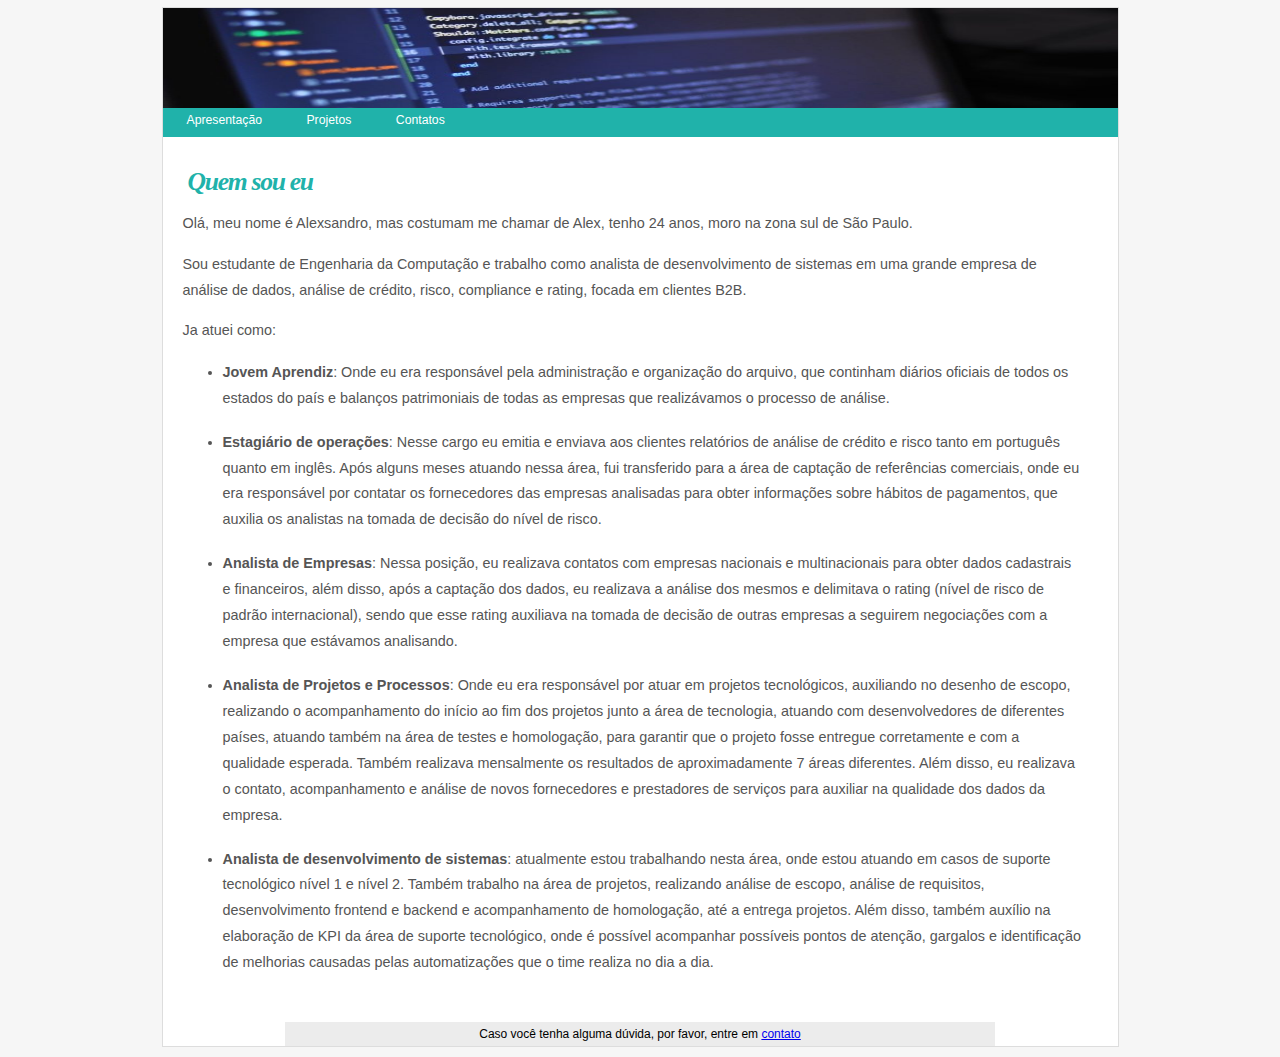
==== index.html @ fc436164 "organized imagens into folder and update subtitles" ====
<!doctype html>
<html lang="pt-br">
    <head>
        <meta charset="UTF-8">
        <title>Alexsandro Valêncio</title>
        
		<style>
            html { background-color:#F6F6F6 }
            
            #principal { width:955px; margin:-1px auto 10px; border:1px solid #ddd; background-color:#FFF; font-family:Arial, Helvetica, sans-serif }
            #topo { width:1000px; height:95px }
            
            #navegacao { width: 955px; background-color:lightseagreen }
            #navegacao ul { list-style:none; margin:0; padding:4px }
            #navegacao ul li { display:inline-block }
            #navegacao ul li a { font-size: 0.85em; text-decoration: none; color: #FFF; padding: 4px 20px }
            #navegacao ul li a:hover { background-color: lightseagreen }
            
            #artigo { float:left; margin:30px 20px; width:900px }
            #apoio { float:right; width:300px; margin-top:30px }		
            #rodape { clear:both; width:700px; margin:0 auto; font-size:0.75em; text-align:center; background-color:#ECECEC; padding:5px }
            
            h1, h4 { font-family:Georgia, "Times New Roman", Times, serif; color:lightseagreen; font-style:italic; letter-spacing:-0.05em }
            h1 { font-size:2.6em; margin:0 5px; }
            h4 { font-size:1.6em; margin:0 5px; }
            p, li { font-family:"Trebuchet MS", Arial, Helvetica, sans-serif; font-size:0.9em; color:#555; line-height:1.8 }
        </style>        
    
    </head>

    <body>
        
        <div id="principal">
    
            <div id="topo">
                <img src="./Imagens/topo_principal2.jpg" height="100" width="955">
            </div>

            <div id="navegacao">
                <ul>
                  <li><a href="index.html">Apresentação</a></li>
                  <li><a href="Projetos.html">Projetos</a></li>
                  <li><a href="Contato.html">Contatos</a></li>                  
                </ul>
            </div>

            <div id="artigo">
                <h4>Quem sou eu</h4>
                <p>Olá, meu nome é Alexsandro, mas costumam me chamar de Alex, tenho 24 anos, moro na zona sul de São Paulo.</p>
                <p>Sou estudante de Engenharia da Computação e trabalho como analista de desenvolvimento de sistemas em uma grande empresa de análise de dados, análise de crédito, risco, compliance e rating, focada em clientes B2B.</p>
                <p> Ja atuei como:</p>
                <ul>
                    <li><b>Jovem Aprendiz</b>: Onde eu era responsável pela administração e organização do arquivo, que continham diários oficiais de todos os estados do país e balanços patrimoniais de todas as empresas que realizávamos o processo de análise.</li>
                    <br>
                    <li><b>Estagiário de operações</b>: Nesse cargo eu emitia e enviava aos clientes relatórios de análise de crédito e risco tanto em português quanto em inglês. Após alguns meses atuando nessa área, fui transferido para a área de captação de referências comerciais, onde eu era responsável por contatar os fornecedores das empresas analisadas para obter informações sobre hábitos de pagamentos, que auxilia os analistas na tomada de decisão do nível de risco.</li>
                    <br>
                    <li><b>Analista de Empresas</b>: Nessa posição, eu realizava contatos com empresas nacionais e multinacionais para obter dados cadastrais e financeiros, além disso, após a captação dos dados, eu realizava a análise dos mesmos e delimitava o rating (nível de risco de padrão internacional), sendo que esse rating auxiliava na tomada de decisão de outras empresas a seguirem negociações com a empresa que estávamos analisando.</li>
                    <br>
                    <li><b>Analista de Projetos e Processos</b>: Onde eu era responsável por atuar em projetos tecnológicos, auxiliando no desenho de escopo, realizando o acompanhamento do início ao fim dos projetos junto a área de tecnologia, atuando com desenvolvedores de diferentes países, atuando também na área de testes e homologação, para garantir que o projeto fosse entregue corretamente e com a qualidade esperada. Também realizava mensalmente os resultados de aproximadamente 7 áreas diferentes. Além disso, eu realizava o contato, acompanhamento e análise de novos fornecedores e prestadores de serviços para auxiliar na qualidade dos dados da empresa.</li>
                    <br>
                    <li><b>Analista de desenvolvimento de sistemas</b>: atualmente estou trabalhando nesta área, onde estou atuando em casos de suporte tecnológico nível 1 e nível 2. Também trabalho na área de projetos, realizando análise de escopo, análise de requisitos, desenvolvimento frontend e backend e acompanhamento de homologação, até a entrega projetos. Além disso, também auxílio na elaboração de KPI da área de suporte tecnológico, onde é possível acompanhar possíveis pontos de atenção, gargalos e identificação de melhorias causadas pelas automatizações que o time realiza no dia a dia.</li>
                </ul>
            </div>
            <div id="rodape">Caso você tenha alguma dúvida, por favor, entre em <a href="Contato.html">contato</a></div>
    
        </div>
    </body>

</html>
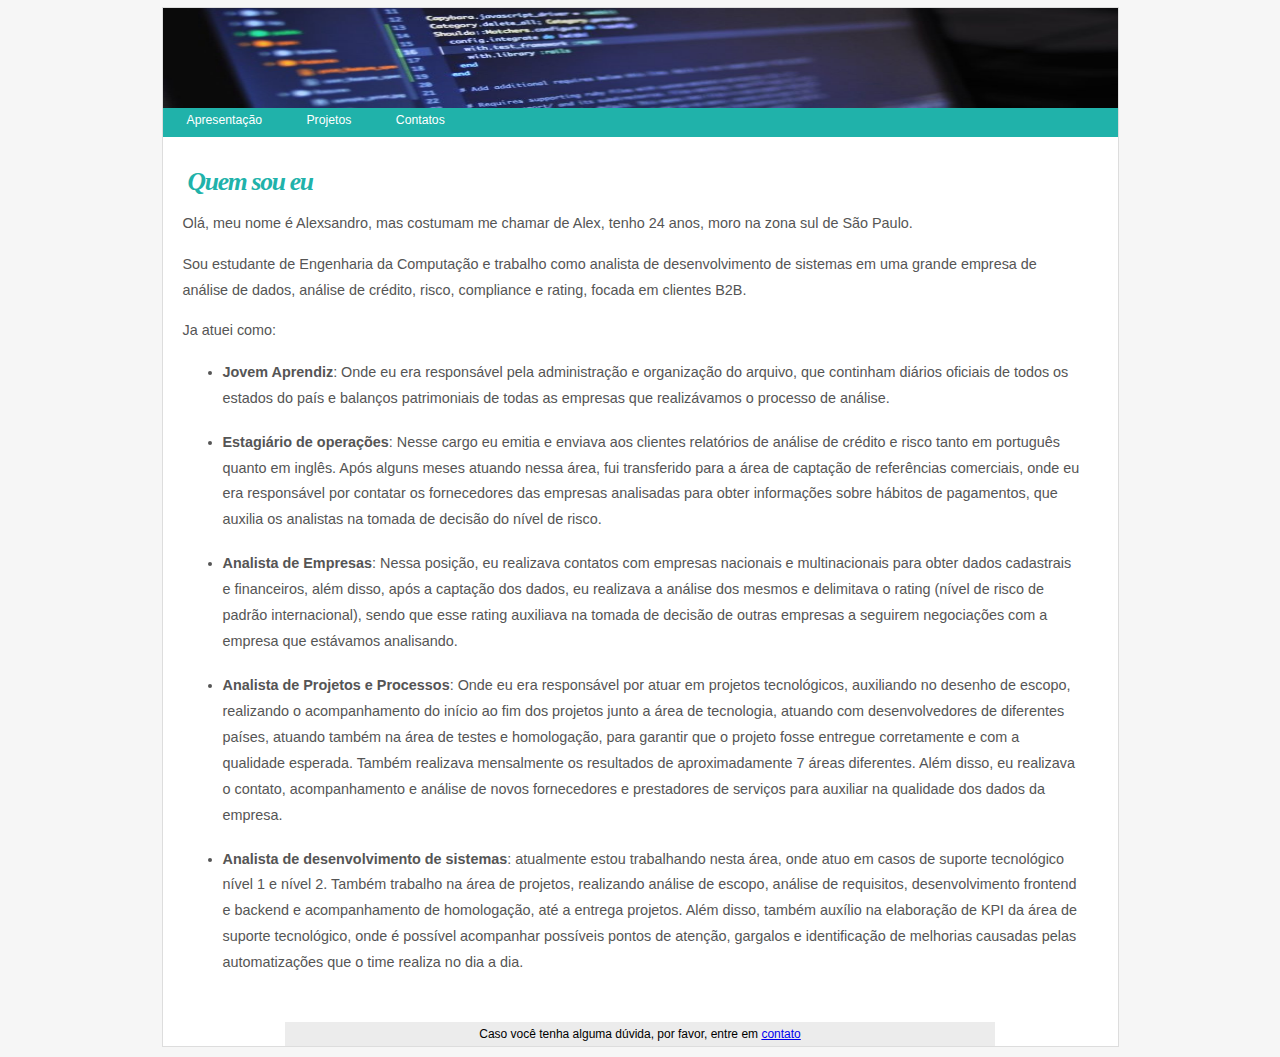
==== commit b0b3cd9f: "update subtitles" ====
--- a/index.html
+++ b/index.html
@@ -58,7 +58,7 @@
                     <br>
                     <li><b>Analista de Projetos e Processos</b>: Onde eu era responsável por atuar em projetos tecnológicos, auxiliando no desenho de escopo, realizando o acompanhamento do início ao fim dos projetos junto a área de tecnologia, atuando com desenvolvedores de diferentes países, atuando também na área de testes e homologação, para garantir que o projeto fosse entregue corretamente e com a qualidade esperada. Também realizava mensalmente os resultados de aproximadamente 7 áreas diferentes. Além disso, eu realizava o contato, acompanhamento e análise de novos fornecedores e prestadores de serviços para auxiliar na qualidade dos dados da empresa.</li>
                     <br>
-                    <li><b>Analista de desenvolvimento de sistemas</b>: atualmente estou trabalhando nesta área, onde estou atuando em casos de suporte tecnológico nível 1 e nível 2. Também trabalho na área de projetos, realizando análise de escopo, análise de requisitos, desenvolvimento frontend e backend e acompanhamento de homologação, até a entrega projetos. Além disso, também auxílio na elaboração de KPI da área de suporte tecnológico, onde é possível acompanhar possíveis pontos de atenção, gargalos e identificação de melhorias causadas pelas automatizações que o time realiza no dia a dia.</li>
+                    <li><b>Analista de desenvolvimento de sistemas</b>: atualmente estou trabalhando nesta área, onde atuo em casos de suporte tecnológico nível 1 e nível 2. Também trabalho na área de projetos, realizando análise de escopo, análise de requisitos, desenvolvimento frontend e backend e acompanhamento de homologação, até a entrega projetos. Além disso, também auxílio na elaboração de KPI da área de suporte tecnológico, onde é possível acompanhar possíveis pontos de atenção, gargalos e identificação de melhorias causadas pelas automatizações que o time realiza no dia a dia.</li>
                 </ul>
             </div>
             <div id="rodape">Caso você tenha alguma dúvida, por favor, entre em <a href="Contato.html">contato</a></div>
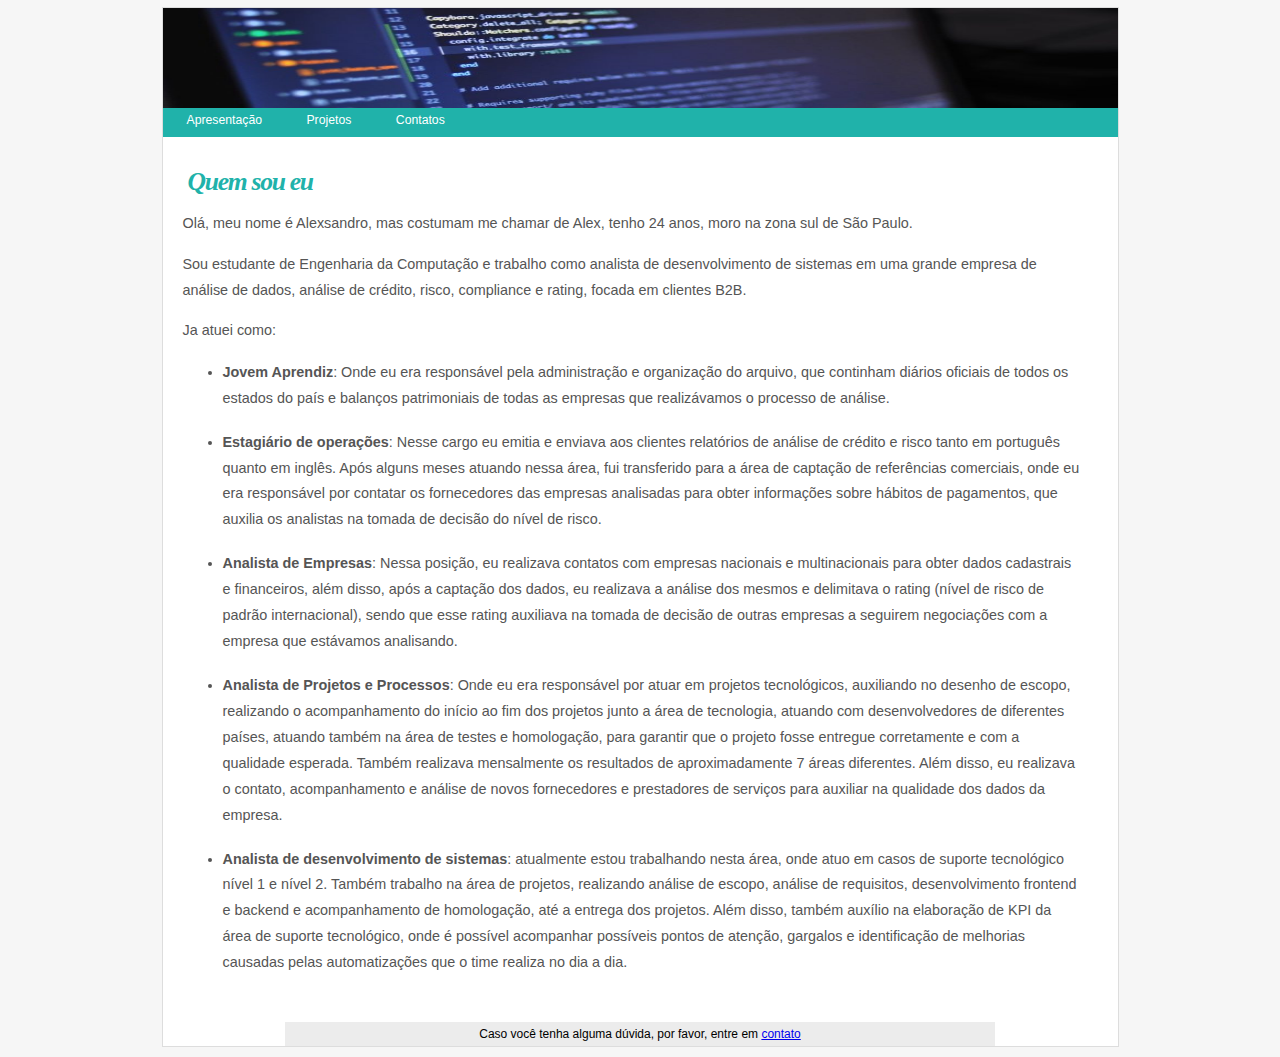
==== commit a6f412a1: "update subtitles" ====
--- a/index.html
+++ b/index.html
@@ -58,7 +58,7 @@
                     <br>
                     <li><b>Analista de Projetos e Processos</b>: Onde eu era responsável por atuar em projetos tecnológicos, auxiliando no desenho de escopo, realizando o acompanhamento do início ao fim dos projetos junto a área de tecnologia, atuando com desenvolvedores de diferentes países, atuando também na área de testes e homologação, para garantir que o projeto fosse entregue corretamente e com a qualidade esperada. Também realizava mensalmente os resultados de aproximadamente 7 áreas diferentes. Além disso, eu realizava o contato, acompanhamento e análise de novos fornecedores e prestadores de serviços para auxiliar na qualidade dos dados da empresa.</li>
                     <br>
-                    <li><b>Analista de desenvolvimento de sistemas</b>: atualmente estou trabalhando nesta área, onde atuo em casos de suporte tecnológico nível 1 e nível 2. Também trabalho na área de projetos, realizando análise de escopo, análise de requisitos, desenvolvimento frontend e backend e acompanhamento de homologação, até a entrega projetos. Além disso, também auxílio na elaboração de KPI da área de suporte tecnológico, onde é possível acompanhar possíveis pontos de atenção, gargalos e identificação de melhorias causadas pelas automatizações que o time realiza no dia a dia.</li>
+                    <li><b>Analista de desenvolvimento de sistemas</b>: atualmente estou trabalhando nesta área, onde atuo em casos de suporte tecnológico nível 1 e nível 2. Também trabalho na área de projetos, realizando análise de escopo, análise de requisitos, desenvolvimento frontend e backend e acompanhamento de homologação, até a entrega dos projetos. Além disso, também auxílio na elaboração de KPI da área de suporte tecnológico, onde é possível acompanhar possíveis pontos de atenção, gargalos e identificação de melhorias causadas pelas automatizações que o time realiza no dia a dia.</li>
                 </ul>
             </div>
             <div id="rodape">Caso você tenha alguma dúvida, por favor, entre em <a href="Contato.html">contato</a></div>
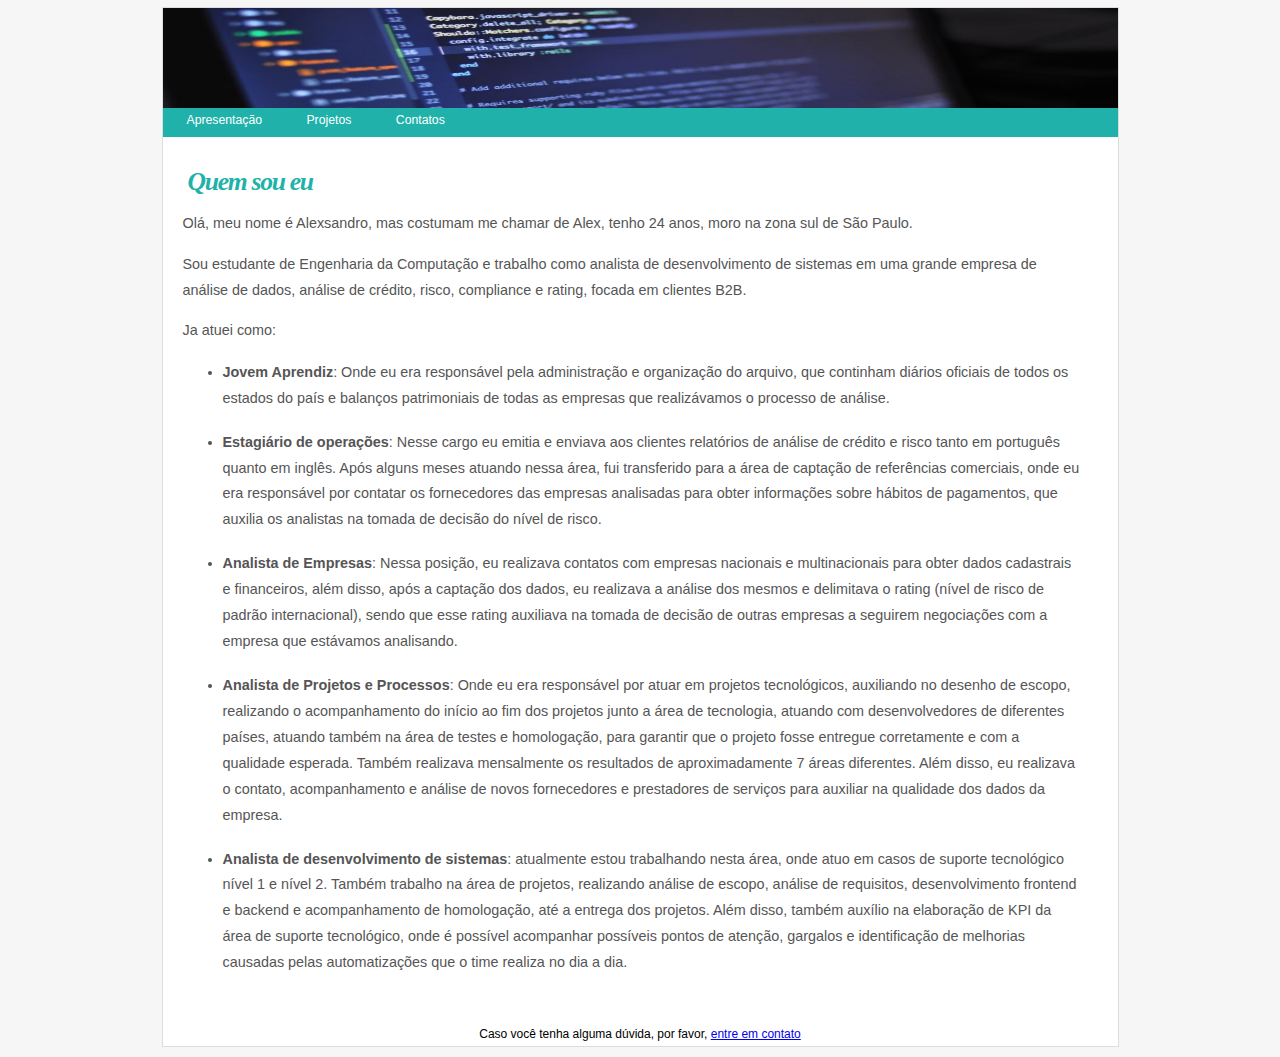
==== commit ea5d28eb: "update "rodape"" ====
--- a/index.html
+++ b/index.html
@@ -18,7 +18,7 @@
             
             #artigo { float:left; margin:30px 20px; width:900px }
             #apoio { float:right; width:300px; margin-top:30px }		
-            #rodape { clear:both; width:700px; margin:0 auto; font-size:0.75em; text-align:center; background-color:#ECECEC; padding:5px }
+            #rodape { clear:both; width:700px; margin:0 auto; font-size:0.75em; text-align:center; background-color: #FFF; padding:5px }
             
             h1, h4 { font-family:Georgia, "Times New Roman", Times, serif; color:lightseagreen; font-style:italic; letter-spacing:-0.05em }
             h1 { font-size:2.6em; margin:0 5px; }
@@ -61,7 +61,7 @@
                     <li><b>Analista de desenvolvimento de sistemas</b>: atualmente estou trabalhando nesta área, onde atuo em casos de suporte tecnológico nível 1 e nível 2. Também trabalho na área de projetos, realizando análise de escopo, análise de requisitos, desenvolvimento frontend e backend e acompanhamento de homologação, até a entrega dos projetos. Além disso, também auxílio na elaboração de KPI da área de suporte tecnológico, onde é possível acompanhar possíveis pontos de atenção, gargalos e identificação de melhorias causadas pelas automatizações que o time realiza no dia a dia.</li>
                 </ul>
             </div>
-            <div id="rodape">Caso você tenha alguma dúvida, por favor, entre em <a href="Contato.html">contato</a></div>
+            <div id="rodape">Caso você tenha alguma dúvida, por favor, <a href="Contato.html">entre em contato</a></div>
     
         </div>
     </body>
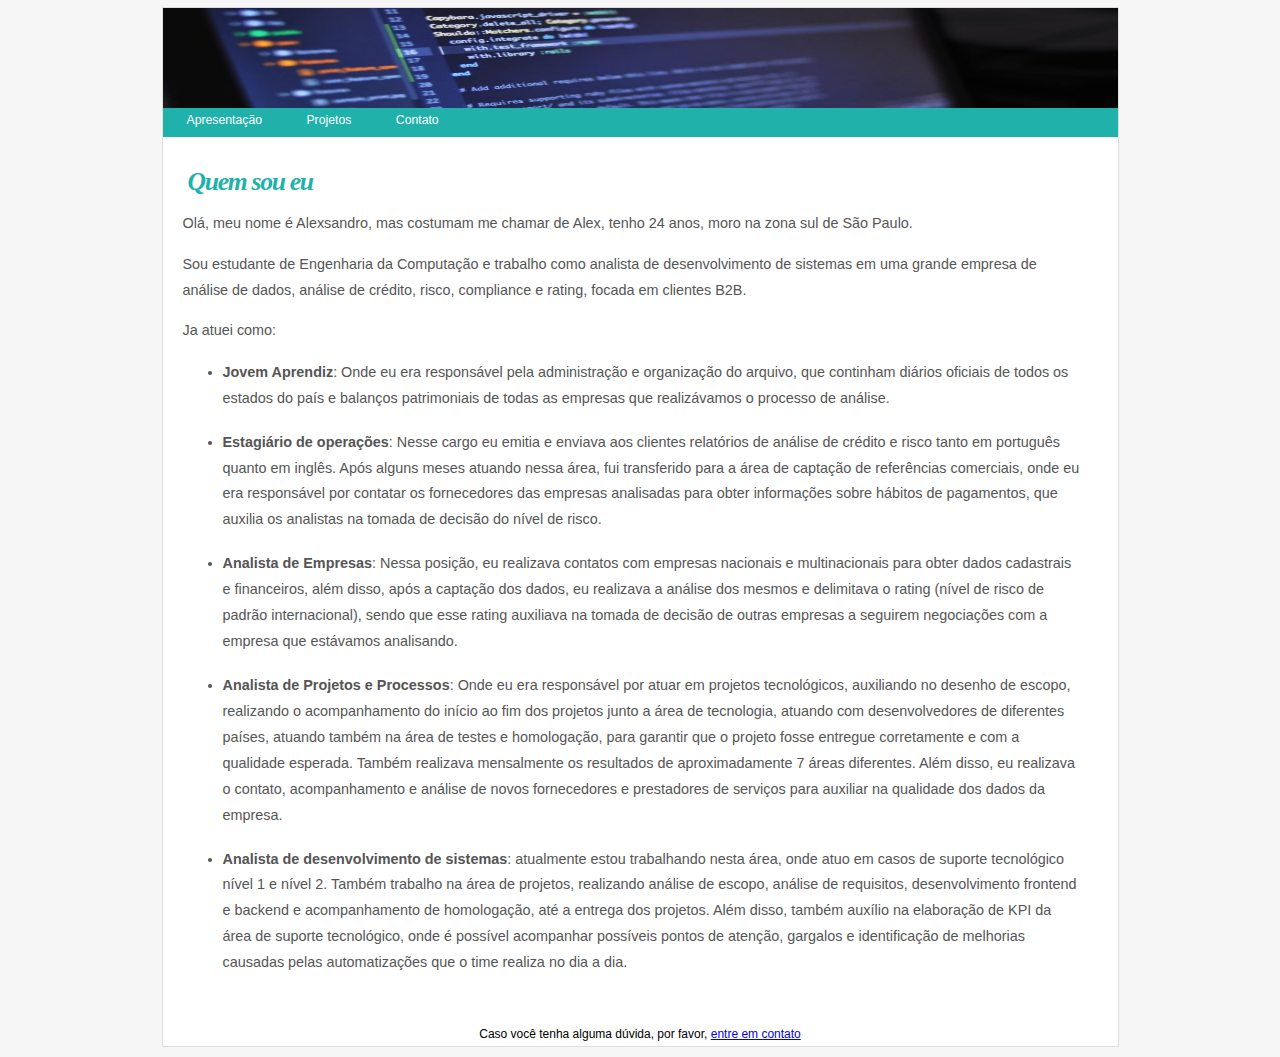
==== commit 3808ee73: "update label "Contato"" ====
--- a/index.html
+++ b/index.html
@@ -40,7 +40,7 @@
                 <ul>
                   <li><a href="index.html">Apresentação</a></li>
                   <li><a href="Projetos.html">Projetos</a></li>
-                  <li><a href="Contato.html">Contatos</a></li>                  
+                  <li><a href="Contato.html">Contato</a></li>                  
                 </ul>
             </div>
 
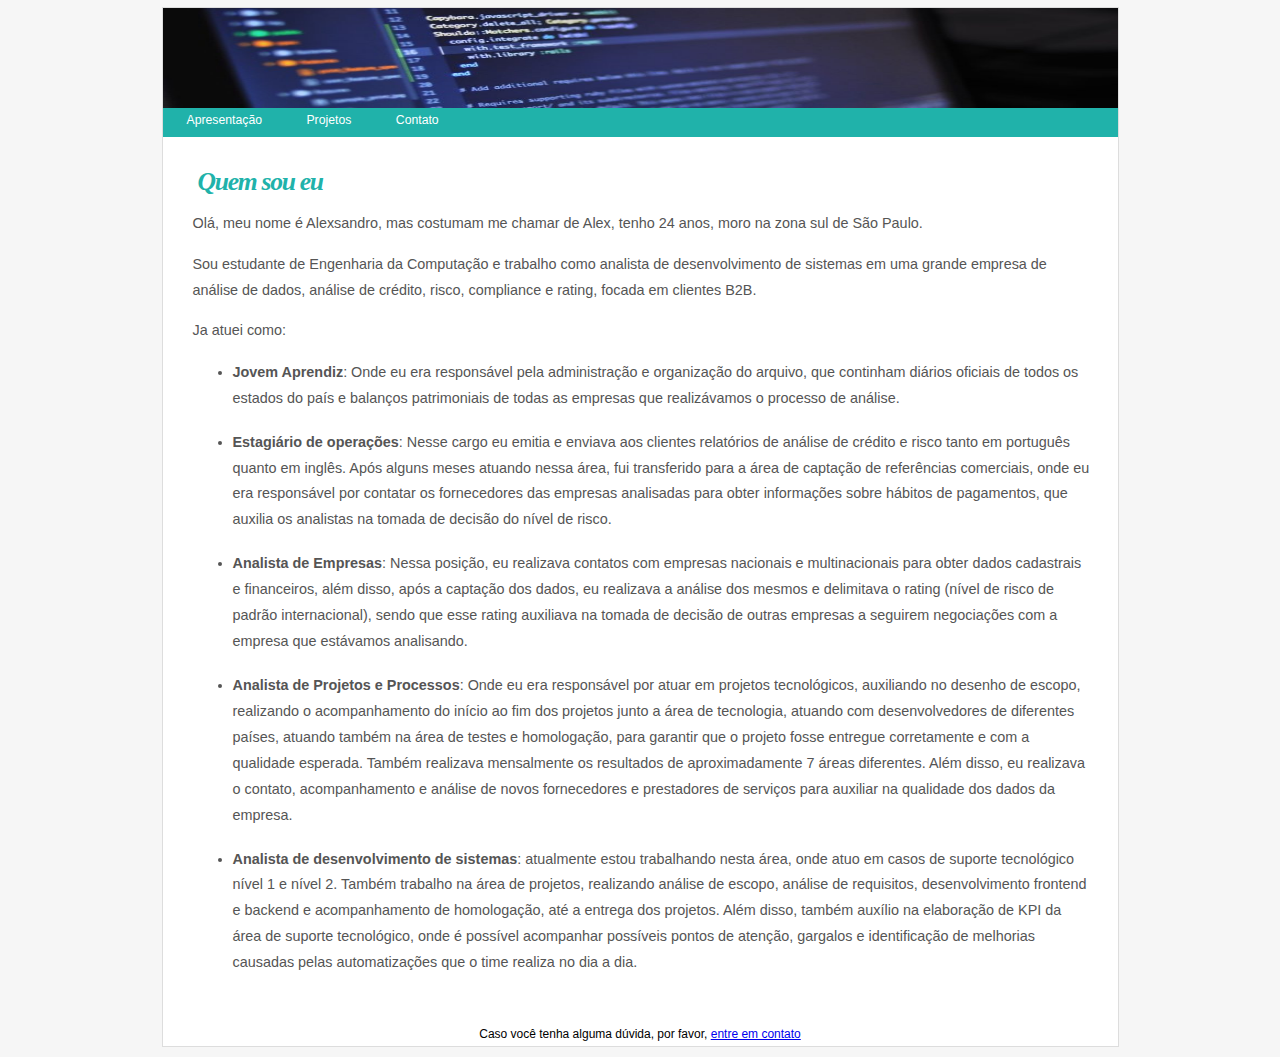
==== commit c7f411d2: "update css - artigo" ====
--- a/index.html
+++ b/index.html
@@ -2,6 +2,9 @@
 <html lang="pt-br">
     <head>
         <meta charset="UTF-8">
+        <meta name="description"    content="Personal website">
+        <meta name="keywords"       content="Site Pessoal, Site, website, frontend, front-end, front end, Alexsandro, Ferreira, Guimarães, Valêncio, HTML, CSS, JavaScript, desenvolvedor">
+        <meta name="author"         content="Alexsandro Ferreira Guimarães Valêncio">
         <title>Alexsandro Valêncio</title>
         
 		<style>
@@ -16,15 +19,18 @@
             #navegacao ul li a { font-size: 0.85em; text-decoration: none; color: #FFF; padding: 4px 20px }
             #navegacao ul li a:hover { background-color: lightseagreen }
             
-            #artigo { float:left; margin:30px 20px; width:900px }
-            #apoio { float:right; width:300px; margin-top:30px }		
-            #rodape { clear:both; width:700px; margin:0 auto; font-size:0.75em; text-align:center; background-color: #FFF; padding:5px }
+            #artigo { float:left; margin:30px; width:900px }
+            #apoio { float:left; width:300px; margin-top:30px }		
+            #rodape { clear:both; width:700px; margin:0 auto; font-size:0.75em; text-align:center; background-color:#FFF; padding:5px }
             
+            #artigoRight { float:right; margin:30px 20px; width:900px }
+            #rodape { clear:both; width:700px; margin:0 auto; font-size:0.75em; text-align:center; background-color:#FFF; padding:5px }
+
             h1, h4 { font-family:Georgia, "Times New Roman", Times, serif; color:lightseagreen; font-style:italic; letter-spacing:-0.05em }
             h1 { font-size:2.6em; margin:0 5px; }
             h4 { font-size:1.6em; margin:0 5px; }
             p, li { font-family:"Trebuchet MS", Arial, Helvetica, sans-serif; font-size:0.9em; color:#555; line-height:1.8 }
-        </style>        
+        </style>  
     
     </head>
 
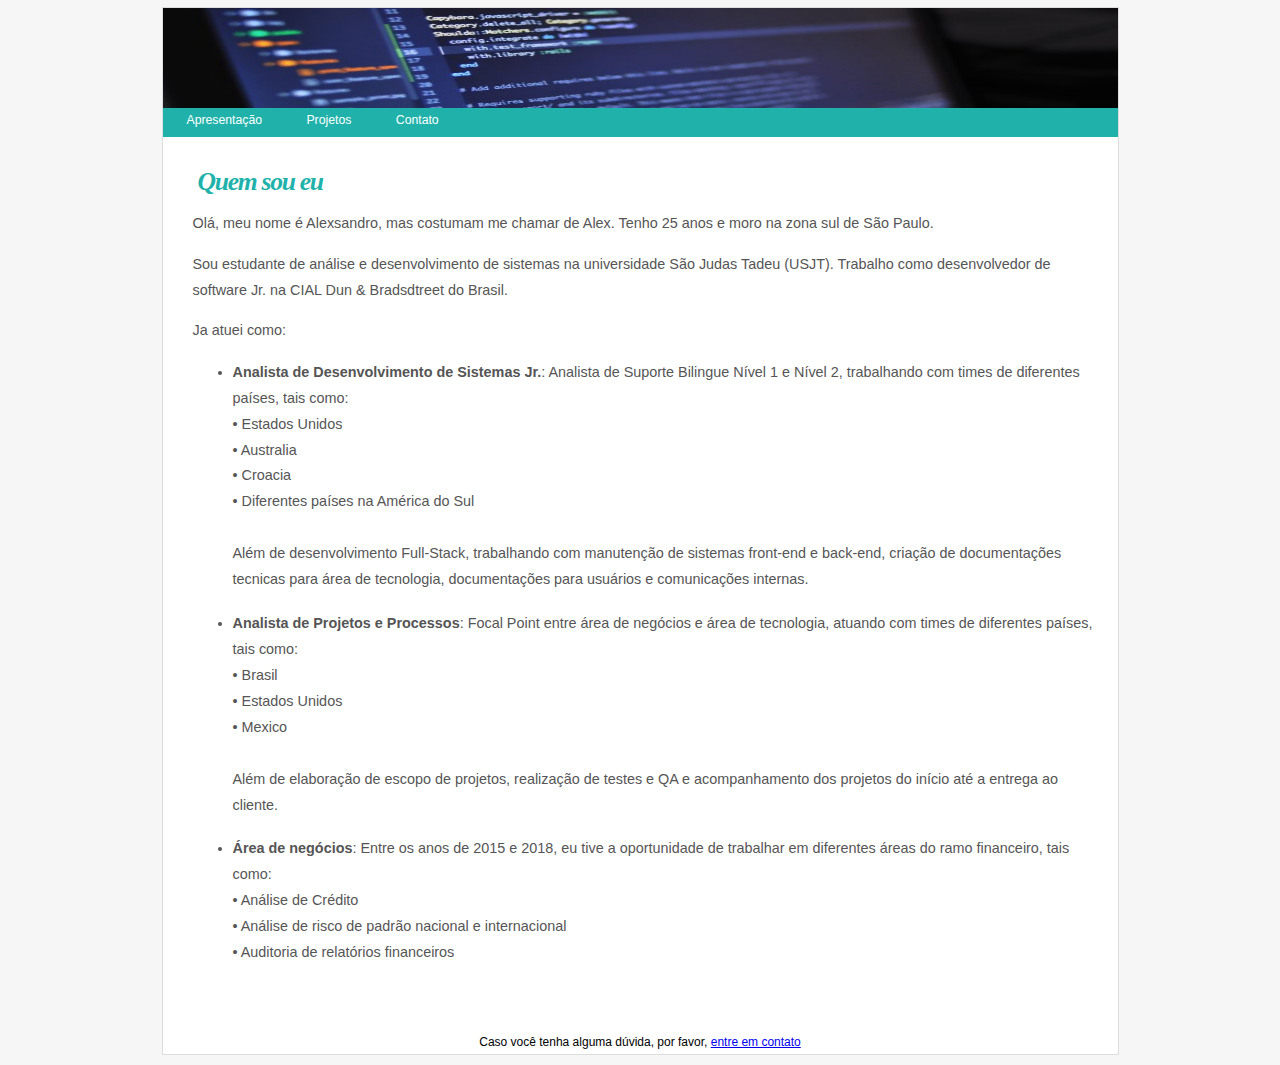
==== commit 66005121: "update "Quem sou eu" section" ====
--- a/index.html
+++ b/index.html
@@ -3,41 +3,111 @@
     <head>
         <meta charset="UTF-8">
         <meta name="description"    content="Personal website">
-        <meta name="keywords"       content="Site Pessoal, Site, website, frontend, front-end, front end, Alexsandro, Ferreira, Guimarães, Valêncio, HTML, CSS, JavaScript, desenvolvedor">
-        <meta name="author"         content="Alexsandro Ferreira Guimarães Valêncio">
+        <meta name="keywords"       content="Site Pessoal, Site, website, 
+                                            frontend, front-end, front end, 
+                                            Alexsandro, Ferreira, Guimarães, 
+                                            Valêncio, HTML, CSS, JavaScript, 
+                                            desenvolvedor">
+        <meta name="author"         content="Alexsandro Ferreira Guimarães 
+                                            Valêncio">
         <title>Alexsandro Valêncio</title>
         
 		<style>
-            html { background-color:#F6F6F6 }
+            html { background-color: #F6F6F6 }
             
-            #principal { width:955px; margin:-1px auto 10px; border:1px solid #ddd; background-color:#FFF; font-family:Arial, Helvetica, sans-serif }
-            #topo { width:1000px; height:95px }
+            #principal { 
+                width: 955px; 
+                margin: -1px auto 10px; 
+                border:1px solid  #ddd; 
+                background-color: #FFF; 
+                font-family: Arial, Helvetica, sans-serif 
+            }
+            #topo { 
+                width: 1000px; 
+                height: 95px 
+            }
             
-            #navegacao { width: 955px; background-color:lightseagreen }
-            #navegacao ul { list-style:none; margin:0; padding:4px }
-            #navegacao ul li { display:inline-block }
-            #navegacao ul li a { font-size: 0.85em; text-decoration: none; color: #FFF; padding: 4px 20px }
+            #navegacao { 
+                width: 955px; 
+                background-color: lightseagreen 
+            }
+            #navegacao ul { 
+                list-style: none; 
+                margin: 0; 
+                padding: 4px 
+            }
+            #navegacao ul li { 
+                display: inline-block 
+            }
+            #navegacao ul li a { 
+                font-size: 0.85em; 
+                text-decoration: none; 
+                color: #FFF; 
+                padding: 4px 20px 
+            }
             #navegacao ul li a:hover { background-color: lightseagreen }
             
-            #artigo { float:left; margin:30px; width:900px }
-            #apoio { float:left; width:300px; margin-top:30px }		
-            #rodape { clear:both; width:700px; margin:0 auto; font-size:0.75em; text-align:center; background-color:#FFF; padding:5px }
+            #artigo { 
+                float: left; 
+                margin: 30px; 
+                width: 900px 
+            }
+            #apoio { 
+                float: left; 
+                width: 300px; 
+                margin-top: 30px 
+            }		
+            #rodape { 
+                clear: both; 
+                width: 700px; 
+                margin: 0 auto; 
+                font-size: 0.75em; 
+                text-align: center; 
+                background-color: #FFF; 
+                padding: 5px 
+            }
             
-            #artigoRight { float:right; margin:30px 20px; width:900px }
-            #rodape { clear:both; width:700px; margin:0 auto; font-size:0.75em; text-align:center; background-color:#FFF; padding:5px }
+            #artigoRight { 
+                float: right; 
+                margin: 30px 20px; 
+                width: 900px
+            }
+            #rodape { 
+                clear: both; 
+                width: 700px; 
+                margin: 0 auto; 
+                font-size: 0.75em; 
+                text-align: center; 
+                background-color: #FFF; 
+                padding: 5px 
+            }
 
-            h1, h4 { font-family:Georgia, "Times New Roman", Times, serif; color:lightseagreen; font-style:italic; letter-spacing:-0.05em }
-            h1 { font-size:2.6em; margin:0 5px; }
-            h4 { font-size:1.6em; margin:0 5px; }
-            p, li { font-family:"Trebuchet MS", Arial, Helvetica, sans-serif; font-size:0.9em; color:#555; line-height:1.8 }
+            h1, h4 { 
+                font-family: Georgia, "Times New Roman", Times, serif; 
+                color: lightseagreen; 
+                font-style: italic; 
+                letter-spacing: -0.05em 
+            }
+            h1 { 
+                font-size: 2.6em; 
+                margin: 0 5px; 
+            }
+            h4 { 
+                font-size: 1.6em; 
+                margin: 0 5px; 
+            }
+            p, li { 
+                font-family: "Trebuchet MS", Arial, Helvetica, sans-serif; 
+                font-size: 0.9em; 
+                color: #555; 
+                line-height: 1.8 
+            }
         </style>  
     
     </head>
 
     <body>
-        
         <div id="principal">
-    
             <div id="topo">
                 <img src="./Imagens/topo_principal2.jpg" height="100" width="955">
             </div>
@@ -52,24 +122,55 @@
 
             <div id="artigo">
                 <h4>Quem sou eu</h4>
-                <p>Olá, meu nome é Alexsandro, mas costumam me chamar de Alex, tenho 24 anos, moro na zona sul de São Paulo.</p>
-                <p>Sou estudante de Engenharia da Computação e trabalho como analista de desenvolvimento de sistemas em uma grande empresa de análise de dados, análise de crédito, risco, compliance e rating, focada em clientes B2B.</p>
+                <p>Olá, meu nome é Alexsandro, mas costumam me chamar de Alex. 
+                    Tenho 25 anos e moro na zona sul de São Paulo.</p>
+                <p>Sou estudante de análise e desenvolvimento de sistemas na 
+                    universidade São Judas Tadeu (USJT). Trabalho como 
+                    desenvolvedor de software Jr. na CIAL Dun & Bradsdtreet do 
+                    Brasil.</p>
                 <p> Ja atuei como:</p>
                 <ul>
-                    <li><b>Jovem Aprendiz</b>: Onde eu era responsável pela administração e organização do arquivo, que continham diários oficiais de todos os estados do país e balanços patrimoniais de todas as empresas que realizávamos o processo de análise.</li>
+                    <li><b>Analista de Desenvolvimento de Sistemas Jr.</b>: 
+                        Analista de Suporte Bilingue Nível 1 e Nível 2, 
+                        trabalhando com times de diferentes países, tais como:
+                        <br>
+                        • Estados Unidos<br>
+                        • Australia<br>
+                        • Croacia<br>
+                        • Diferentes países na América do Sul<br><br>
+                        
+                        Além de desenvolvimento Full-Stack, trabalhando com 
+                        manutenção de sistemas front-end e back-end, criação de 
+                        documentações tecnicas para área de tecnologia, 
+                        documentações para usuários e comunicações internas.<br>
+                    </li>
                     <br>
-                    <li><b>Estagiário de operações</b>: Nesse cargo eu emitia e enviava aos clientes relatórios de análise de crédito e risco tanto em português quanto em inglês. Após alguns meses atuando nessa área, fui transferido para a área de captação de referências comerciais, onde eu era responsável por contatar os fornecedores das empresas analisadas para obter informações sobre hábitos de pagamentos, que auxilia os analistas na tomada de decisão do nível de risco.</li>
+                    <li><b>Analista de Projetos e Processos</b>: 
+                        Focal Point entre área de negócios e área de tecnologia, 
+                        atuando com times de diferentes países, tais como: <br>
+                        • Brasil <br>
+                        • Estados Unidos <br>
+                        • Mexico <br>
+                        <br>
+                        
+                        Além de elaboração de escopo de projetos, realização de 
+                        testes e QA e acompanhamento dos projetos do início até 
+                        a entrega ao cliente.
+                    </li>
+                    <br><li><b>Área de negócios</b>: Entre os anos de 2015 e 
+                        2018, eu tive a oportunidade de trabalhar em diferentes 
+                        áreas do ramo financeiro, tais como: <br>
+                        • Análise de Crédito<br>
+                        • Análise de risco de padrão nacional e internacional <br>
+                        • Auditoria de relatórios financeiros <br>
+                    </li>
                     <br>
-                    <li><b>Analista de Empresas</b>: Nessa posição, eu realizava contatos com empresas nacionais e multinacionais para obter dados cadastrais e financeiros, além disso, após a captação dos dados, eu realizava a análise dos mesmos e delimitava o rating (nível de risco de padrão internacional), sendo que esse rating auxiliava na tomada de decisão de outras empresas a seguirem negociações com a empresa que estávamos analisando.</li>
-                    <br>
-                    <li><b>Analista de Projetos e Processos</b>: Onde eu era responsável por atuar em projetos tecnológicos, auxiliando no desenho de escopo, realizando o acompanhamento do início ao fim dos projetos junto a área de tecnologia, atuando com desenvolvedores de diferentes países, atuando também na área de testes e homologação, para garantir que o projeto fosse entregue corretamente e com a qualidade esperada. Também realizava mensalmente os resultados de aproximadamente 7 áreas diferentes. Além disso, eu realizava o contato, acompanhamento e análise de novos fornecedores e prestadores de serviços para auxiliar na qualidade dos dados da empresa.</li>
-                    <br>
-                    <li><b>Analista de desenvolvimento de sistemas</b>: atualmente estou trabalhando nesta área, onde atuo em casos de suporte tecnológico nível 1 e nível 2. Também trabalho na área de projetos, realizando análise de escopo, análise de requisitos, desenvolvimento frontend e backend e acompanhamento de homologação, até a entrega dos projetos. Além disso, também auxílio na elaboração de KPI da área de suporte tecnológico, onde é possível acompanhar possíveis pontos de atenção, gargalos e identificação de melhorias causadas pelas automatizações que o time realiza no dia a dia.</li>
                 </ul>
             </div>
-            <div id="rodape">Caso você tenha alguma dúvida, por favor, <a href="Contato.html">entre em contato</a></div>
-    
+            <div id="rodape">
+                Caso você tenha alguma dúvida, por favor, 
+                <a href="Contato.html">entre em contato</a>
+            </div>
         </div>
     </body>
-
 </html>
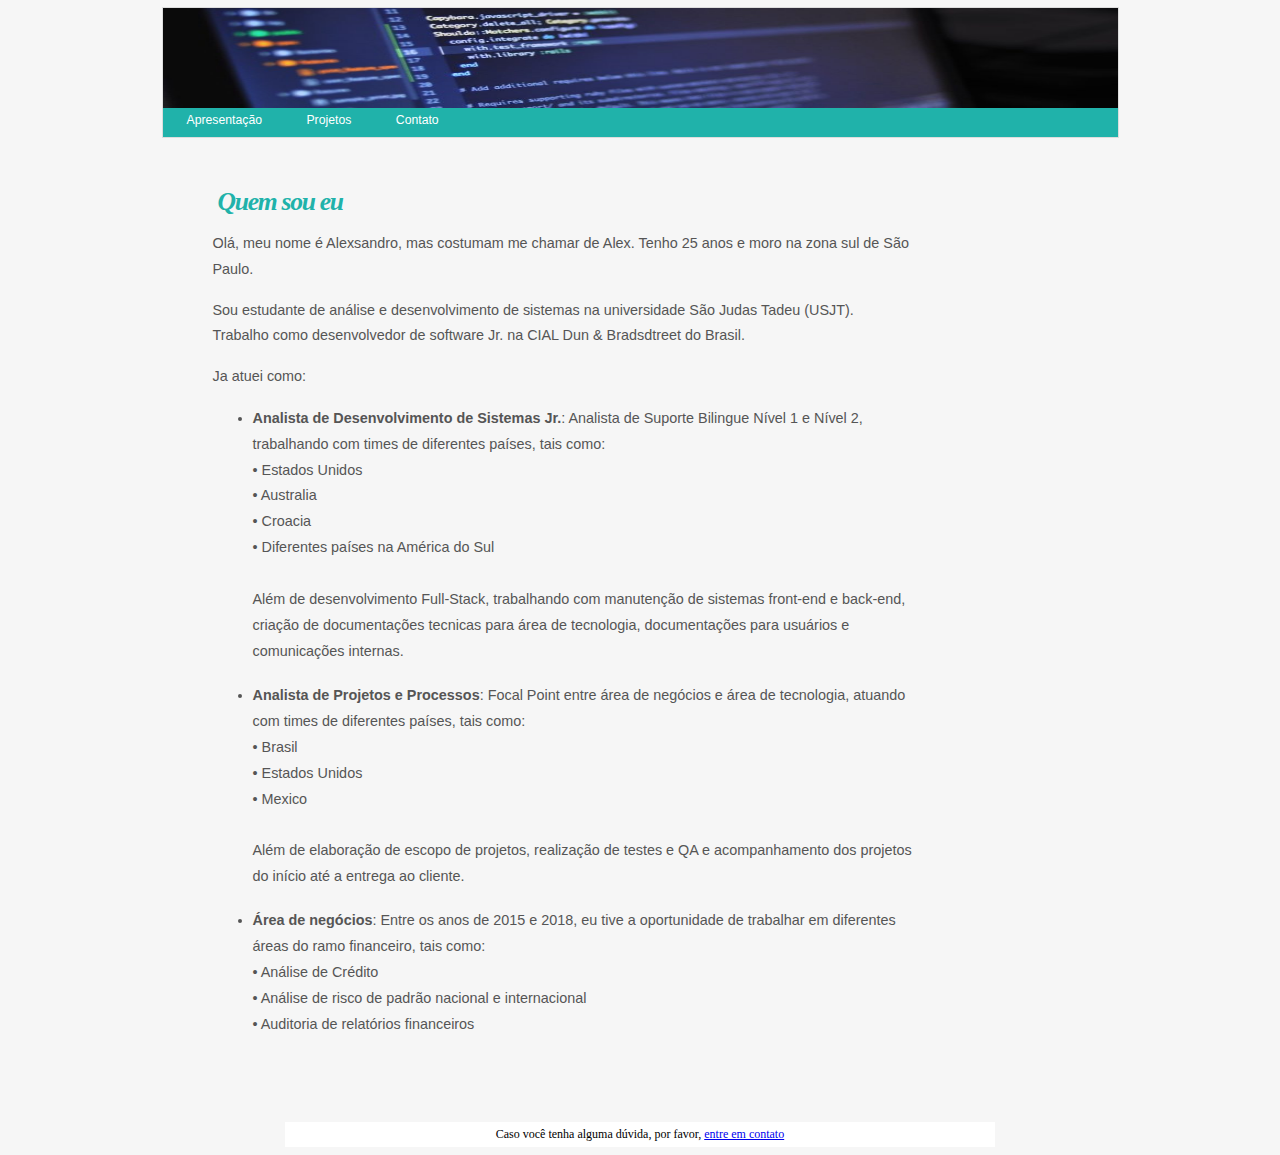
==== commit 10268a0e: "update project structure" ====
--- a/index.html
+++ b/index.html
@@ -1,176 +1,91 @@
-<!doctype html>
+<!DOCTYPE html>
 <html lang="pt-br">
-    <head>
-        <meta charset="UTF-8">
-        <meta name="description"    content="Personal website">
-        <meta name="keywords"       content="Site Pessoal, Site, website, 
-                                            frontend, front-end, front end, 
-                                            Alexsandro, Ferreira, Guimarães, 
-                                            Valêncio, HTML, CSS, JavaScript, 
-                                            desenvolvedor">
-        <meta name="author"         content="Alexsandro Ferreira Guimarães 
-                                            Valêncio">
-        <title>Alexsandro Valêncio</title>
-        
-		<style>
-            html { background-color: #F6F6F6 }
-            
-            #principal { 
-                width: 955px; 
-                margin: -1px auto 10px; 
-                border:1px solid  #ddd; 
-                background-color: #FFF; 
-                font-family: Arial, Helvetica, sans-serif 
-            }
-            #topo { 
-                width: 1000px; 
-                height: 95px 
-            }
-            
-            #navegacao { 
-                width: 955px; 
-                background-color: lightseagreen 
-            }
-            #navegacao ul { 
-                list-style: none; 
-                margin: 0; 
-                padding: 4px 
-            }
-            #navegacao ul li { 
-                display: inline-block 
-            }
-            #navegacao ul li a { 
-                font-size: 0.85em; 
-                text-decoration: none; 
-                color: #FFF; 
-                padding: 4px 20px 
-            }
-            #navegacao ul li a:hover { background-color: lightseagreen }
-            
-            #artigo { 
-                float: left; 
-                margin: 30px; 
-                width: 900px 
-            }
-            #apoio { 
-                float: left; 
-                width: 300px; 
-                margin-top: 30px 
-            }		
-            #rodape { 
-                clear: both; 
-                width: 700px; 
-                margin: 0 auto; 
-                font-size: 0.75em; 
-                text-align: center; 
-                background-color: #FFF; 
-                padding: 5px 
-            }
-            
-            #artigoRight { 
-                float: right; 
-                margin: 30px 20px; 
-                width: 900px
-            }
-            #rodape { 
-                clear: both; 
-                width: 700px; 
-                margin: 0 auto; 
-                font-size: 0.75em; 
-                text-align: center; 
-                background-color: #FFF; 
-                padding: 5px 
-            }
+  <head>
+    <meta charset="UTF-8" />
+    <meta name="description" content="Personal website" />
+    <meta
+      name="keywords"
+      content="Site Pessoal, Site, website, frontend, front-end, front end, 
+                Alexsandro, Ferreira, Guimarães, Valêncio, HTML, CSS, 
+                JavaScript, desenvolvedor"
+    />
+    <meta name="author" content="Alexsandro Ferreira Guimarães Valêncio" />
+    <link rel="stylesheet" href="css/style.css" />
+    <title>Alexsandro Valêncio</title>
+  </head>
+  <body>
+    <main>
+        <nav>
+          <div id="topo">
+            <img src="./Imagens/topo_principal2.jpg" height="100" width="955" />
+          </div>
+          <nav>
+            <ul>
+              <li><a href="index.html">Apresentação</a></li>
+              <li><a href="Projetos.html">Projetos</a></li>
+              <li><a href="Contato.html">Contato</a></li>
+            </ul>
+          </nav>
+        </nav>
+        <article>
+            <h4>Quem sou eu</h4>
+            <p>
+            Olá, meu nome é Alexsandro, mas costumam me chamar de Alex. Tenho 25
+            anos e moro na zona sul de São Paulo.
+            </p>
+            <p>
+            Sou estudante de análise e desenvolvimento de sistemas na
+            universidade São Judas Tadeu (USJT). Trabalho como desenvolvedor de
+            software Jr. na CIAL Dun & Bradsdtreet do Brasil.
+            </p>
+            <p>Ja atuei como:</p>
+            <ul>
+                <li>
+                    <b>Analista de Desenvolvimento de Sistemas Jr.</b>: Analista de
+                    Suporte Bilingue Nível 1 e Nível 2, trabalhando com times de
+                    diferentes países, tais como:
+                    <br />
+                    • Estados Unidos<br />
+                    • Australia<br />
+                    • Croacia<br />
+                    • Diferentes países na América do Sul<br /><br />
 
-            h1, h4 { 
-                font-family: Georgia, "Times New Roman", Times, serif; 
-                color: lightseagreen; 
-                font-style: italic; 
-                letter-spacing: -0.05em 
-            }
-            h1 { 
-                font-size: 2.6em; 
-                margin: 0 5px; 
-            }
-            h4 { 
-                font-size: 1.6em; 
-                margin: 0 5px; 
-            }
-            p, li { 
-                font-family: "Trebuchet MS", Arial, Helvetica, sans-serif; 
-                font-size: 0.9em; 
-                color: #555; 
-                line-height: 1.8 
-            }
-        </style>  
-    
-    </head>
+                    Além de desenvolvimento Full-Stack, trabalhando com manutenção de
+                    sistemas front-end e back-end, criação de documentações tecnicas
+                    para área de tecnologia, documentações para usuários e
+                    comunicações internas.<br />
+                </li>
+                <br />
+                <li>
+                    <b>Analista de Projetos e Processos</b>: Focal Point entre área de
+                    negócios e área de tecnologia, atuando com times de diferentes
+                    países, tais como: <br />
+                    • Brasil <br />
+                    • Estados Unidos <br />
+                    • Mexico <br />
+                    <br />
 
-    <body>
-        <div id="principal">
-            <div id="topo">
-                <img src="./Imagens/topo_principal2.jpg" height="100" width="955">
-            </div>
-
-            <div id="navegacao">
-                <ul>
-                  <li><a href="index.html">Apresentação</a></li>
-                  <li><a href="Projetos.html">Projetos</a></li>
-                  <li><a href="Contato.html">Contato</a></li>                  
-                </ul>
-            </div>
-
-            <div id="artigo">
-                <h4>Quem sou eu</h4>
-                <p>Olá, meu nome é Alexsandro, mas costumam me chamar de Alex. 
-                    Tenho 25 anos e moro na zona sul de São Paulo.</p>
-                <p>Sou estudante de análise e desenvolvimento de sistemas na 
-                    universidade São Judas Tadeu (USJT). Trabalho como 
-                    desenvolvedor de software Jr. na CIAL Dun & Bradsdtreet do 
-                    Brasil.</p>
-                <p> Ja atuei como:</p>
-                <ul>
-                    <li><b>Analista de Desenvolvimento de Sistemas Jr.</b>: 
-                        Analista de Suporte Bilingue Nível 1 e Nível 2, 
-                        trabalhando com times de diferentes países, tais como:
-                        <br>
-                        • Estados Unidos<br>
-                        • Australia<br>
-                        • Croacia<br>
-                        • Diferentes países na América do Sul<br><br>
-                        
-                        Além de desenvolvimento Full-Stack, trabalhando com 
-                        manutenção de sistemas front-end e back-end, criação de 
-                        documentações tecnicas para área de tecnologia, 
-                        documentações para usuários e comunicações internas.<br>
-                    </li>
-                    <br>
-                    <li><b>Analista de Projetos e Processos</b>: 
-                        Focal Point entre área de negócios e área de tecnologia, 
-                        atuando com times de diferentes países, tais como: <br>
-                        • Brasil <br>
-                        • Estados Unidos <br>
-                        • Mexico <br>
-                        <br>
-                        
-                        Além de elaboração de escopo de projetos, realização de 
-                        testes e QA e acompanhamento dos projetos do início até 
-                        a entrega ao cliente.
-                    </li>
-                    <br><li><b>Área de negócios</b>: Entre os anos de 2015 e 
-                        2018, eu tive a oportunidade de trabalhar em diferentes 
-                        áreas do ramo financeiro, tais como: <br>
-                        • Análise de Crédito<br>
-                        • Análise de risco de padrão nacional e internacional <br>
-                        • Auditoria de relatórios financeiros <br>
-                    </li>
-                    <br>
-                </ul>
-            </div>
-            <div id="rodape">
-                Caso você tenha alguma dúvida, por favor, 
-                <a href="Contato.html">entre em contato</a>
-            </div>
-        </div>
-    </body>
+                    Além de elaboração de escopo de projetos, realização de testes e
+                    QA e acompanhamento dos projetos do início até a entrega ao
+                    cliente.
+                </li>
+                <br />
+                <li>
+                    <b>Área de negócios</b>: Entre os anos de 2015 e 2018, eu tive a
+                    oportunidade de trabalhar em diferentes áreas do ramo financeiro,
+                    tais como: <br />
+                    • Análise de Crédito<br />
+                    • Análise de risco de padrão nacional e internacional <br />
+                    • Auditoria de relatórios financeiros <br />
+                </li>
+                <br />
+            </ul>
+        </article>
+    </main>
+    <footer>
+        Caso você tenha alguma dúvida, por favor,
+        <a href="Contato.html">entre em contato</a>
+    </footer>
+    </div>
+  </body>
 </html>
--- a/css/style.css
+++ b/css/style.css
@@ -0,0 +1,100 @@
+html {
+  background-color: #f6f6f6;
+}
+
+main {
+  width: 955px;
+  margin: -1px auto 10px;
+  border: 1px solid #ddd;
+  background-color: #fff;
+  font-family: Arial, Helvetica, sans-serif;
+}
+
+#topo {
+  width: 1000px;
+  height: 95px;
+}
+
+section {
+  width: 1000px;
+  height: 95px;
+}
+
+nav {
+  width: 955px;
+  background-color: lightseagreen;
+}
+
+nav ul {
+  list-style: none;
+  margin: 0;
+  padding: 4px;
+}
+
+nav ul li {
+  display: inline-block;
+}
+
+nav ul li a {
+  font-size: 0.85em;
+  text-decoration: none;
+  color: #fff;
+  padding: 4px 20px;
+}
+
+nav ul li a:hover {
+  background-color: lightseagreen;
+}
+
+article {
+  float: left;
+  margin: 50px;
+  width: 700px;
+}
+
+footer {
+  clear: both;
+  width: 700px;
+  margin: 0 auto;
+  font-size: 0.75em;
+  text-align: center;
+  background-color: #fff;
+  padding: 5px;
+}
+
+h1,
+h4 {
+  font-family: Georgia, 'Times New Roman', Times, serif;
+  color: lightseagreen;
+  font-style: italic;
+  letter-spacing: -0.05em;
+}
+h1 {
+  font-size: 2.6em;
+  margin: 0 5px;
+}
+h4 {
+  font-size: 1.6em;
+  margin: 0 5px;
+}
+p,
+li {
+  font-family: 'Trebuchet MS', Arial, Helvetica, sans-serif;
+  font-size: 0.9em;
+  color: #555;
+  line-height: 1.8;
+}
+
+.left-img {
+  width: 250px;
+  height: 200px;
+  position: relative;
+  float: left;
+}
+
+.right-img {
+  width: 250px;
+  height: 200px;
+  position: relative;
+  float: right;
+}
